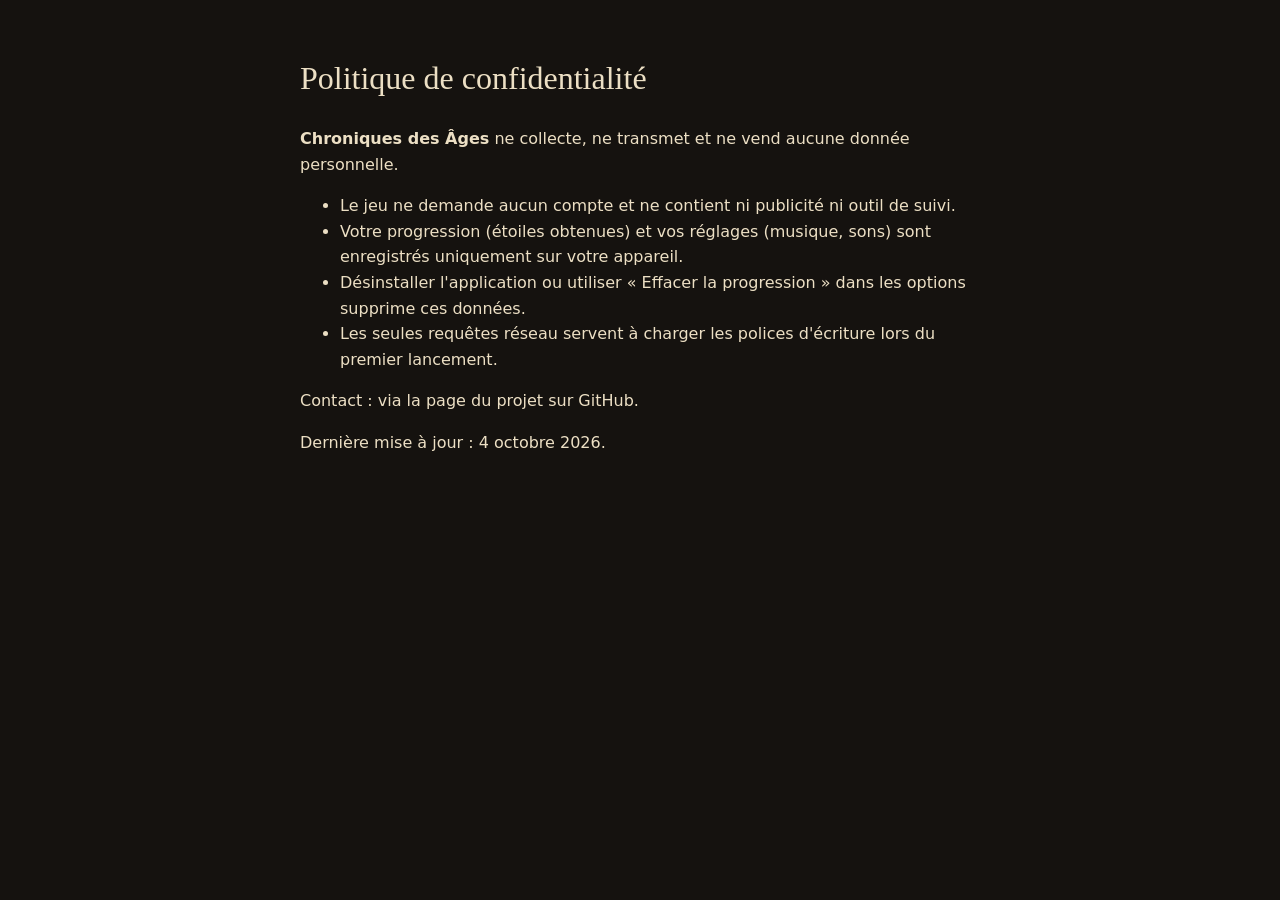
==== confidentialite.html @ ec306895 "Version jouable" ====
<!doctype html>
<html lang="fr"><head><meta charset="utf-8"><meta name="viewport" content="width=device-width, initial-scale=1">
<title>Confidentialité · Chroniques des Âges</title>
<style>body{margin:0;background:#15120f;color:#ecdfc4;font:16px/1.6 "Segoe UI",system-ui,sans-serif}main{max-width:680px;margin:0 auto;padding:32px 20px}h1{font-family:Georgia,serif;font-weight:400}a{color:#f2b25c}</style></head>
<body><main>
<h1>Politique de confidentialité</h1>
<p><strong>Chroniques des Âges</strong> ne collecte, ne transmet et ne vend aucune donnée personnelle.</p>
<ul>
<li>Le jeu ne demande aucun compte et ne contient ni publicité ni outil de suivi.</li>
<li>Votre progression (étoiles obtenues) et vos réglages (musique, sons) sont enregistrés uniquement sur votre appareil.</li>
<li>Désinstaller l'application ou utiliser « Effacer la progression » dans les options supprime ces données.</li>
<li>Les seules requêtes réseau servent à charger les polices d'écriture lors du premier lancement.</li>
</ul>
<p>Contact : via la page du projet sur GitHub.</p>
<p>Dernière mise à jour : 4 octobre 2026.</p>
</main></body></html>
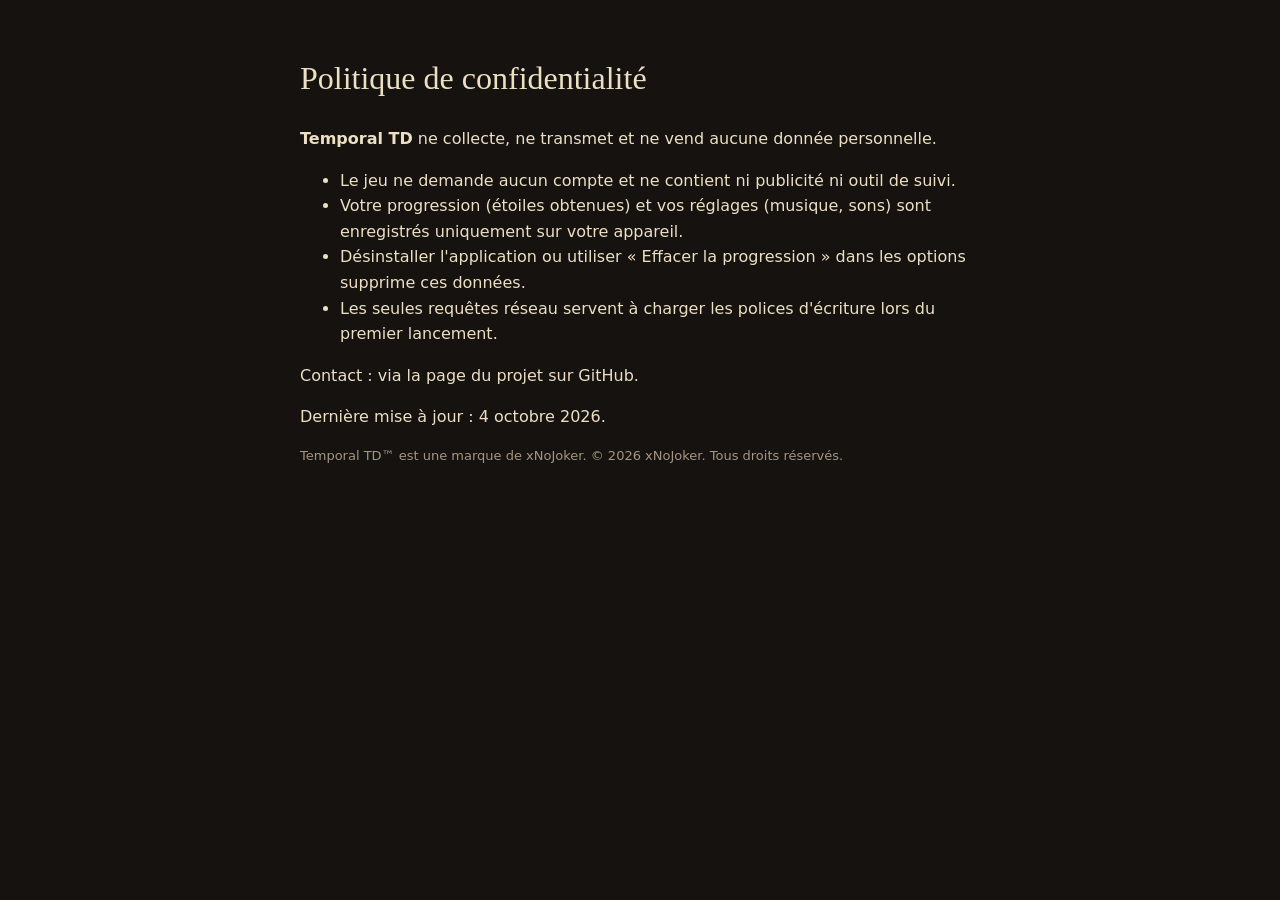
==== commit 1cb348ea: "Temporal TD" ====
--- a/confidentialite.html
+++ b/confidentialite.html
@@ -1,10 +1,10 @@
 <!doctype html>
 <html lang="fr"><head><meta charset="utf-8"><meta name="viewport" content="width=device-width, initial-scale=1">
-<title>Confidentialité · Chroniques des Âges</title>
+<title>Confidentialité · Temporal TD</title>
 <style>body{margin:0;background:#15120f;color:#ecdfc4;font:16px/1.6 "Segoe UI",system-ui,sans-serif}main{max-width:680px;margin:0 auto;padding:32px 20px}h1{font-family:Georgia,serif;font-weight:400}a{color:#f2b25c}</style></head>
 <body><main>
 <h1>Politique de confidentialité</h1>
-<p><strong>Chroniques des Âges</strong> ne collecte, ne transmet et ne vend aucune donnée personnelle.</p>
+<p><strong>Temporal TD</strong> ne collecte, ne transmet et ne vend aucune donnée personnelle.</p>
 <ul>
 <li>Le jeu ne demande aucun compte et ne contient ni publicité ni outil de suivi.</li>
 <li>Votre progression (étoiles obtenues) et vos réglages (musique, sons) sont enregistrés uniquement sur votre appareil.</li>
@@ -13,4 +13,5 @@
 </ul>
 <p>Contact : via la page du projet sur GitHub.</p>
 <p>Dernière mise à jour : 4 octobre 2026.</p>
+<p style="font-size:13px;color:#a39684">Temporal TD™ est une marque de xNoJoker. © 2026 xNoJoker. Tous droits réservés.</p>
 </main></body></html>
